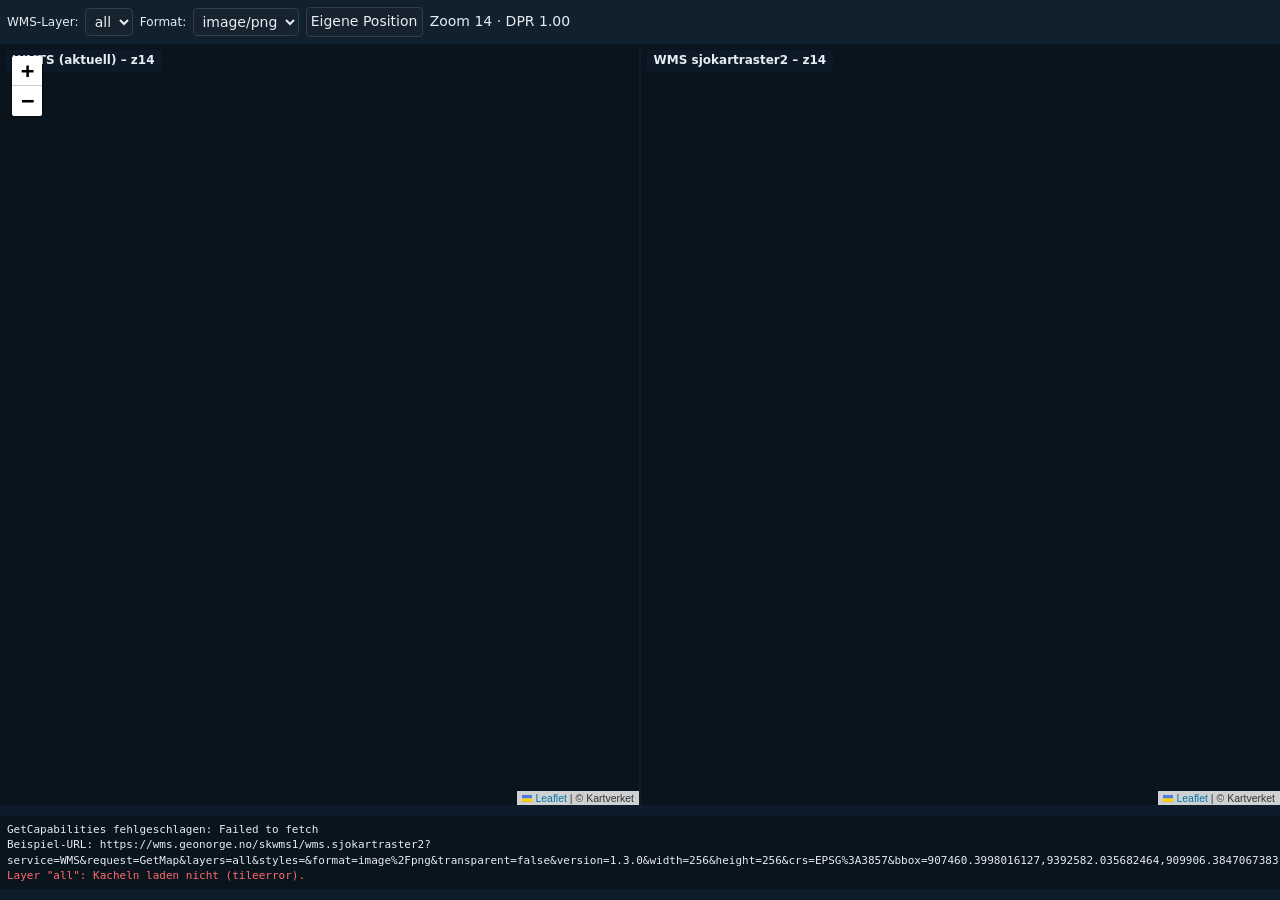
==== compare.html @ 04984538 "v0.3.2: Vergleichsseite WMTS vs. WMS, korrigierte Aufloesungsmessung (B3) Messung am Live-Dienst: di" ====
<!DOCTYPE html>
<!-- thought up by human, coded by ai -->
<html lang="de">
<head>
  <meta charset="UTF-8">
  <meta name="viewport" content="width=device-width, initial-scale=1.0">
  <meta http-equiv="Content-Security-Policy" content="default-src 'self'; script-src 'self'; style-src 'self' 'unsafe-inline'; img-src 'self' data: blob: https://cache.kartverket.no https://wms.geonorge.no; connect-src 'self' https://cache.kartverket.no https://wms.geonorge.no;">
  <title>SeeNavi – WMTS vs. WMS</title>
  <link rel="stylesheet" href="vendor/leaflet.css">
  <style>
    :root { color-scheme: dark; }
    * { box-sizing: border-box; }
    html, body { margin: 0; height: 100%; background: #0d1b2a; color: #e6edf3;
                 font: 14px/1.4 system-ui, sans-serif; }
    body { display: flex; flex-direction: column; height: 100dvh; }
    #controls { padding: .5rem; background: #10202c; display: flex; flex-wrap: wrap;
                gap: .5rem; align-items: center; flex: 0 0 auto; }
    #controls label { font-size: 12px; }
    select, button { font: inherit; padding: .3rem; background: #16222e; color: #e6edf3;
                     border: 1px solid #2a3f52; border-radius: 4px; }
    #maps { flex: 1 1 auto; display: grid; grid-template-rows: 1fr 1fr; gap: 2px; min-height: 0; }
    @media (min-width: 800px) { #maps { grid-template-rows: none; grid-template-columns: 1fr 1fr; } }
    .pane { position: relative; min-height: 0; }
    .pane .map { position: absolute; inset: 0; background: #0a141d; }
    .pane .tag { position: absolute; z-index: 500; top: .4rem; left: .4rem;
                 background: rgba(13,27,42,.85); padding: .2rem .5rem; border-radius: 4px;
                 font-size: 12px; font-weight: 600; }
    #status { padding: .4rem .5rem; background: #0a141d; font-size: 11px;
              max-height: 7rem; overflow: auto; flex: 0 0 auto; white-space: pre-wrap; }
    .bad { color: #ff6b6b; } .ok { color: #06d6a0; }
  </style>
</head>
<body>

<div id="controls">
  <label for="wms-layer">WMS-Layer:</label>
  <select id="wms-layer"><option>lädt…</option></select>
  <label for="wms-format">Format:</label>
  <select id="wms-format"></select>
  <button id="btn-locate">Eigene Position</button>
  <span id="zoominfo"></span>
</div>

<div id="maps">
  <div class="pane">
    <div class="tag">WMTS (aktuell) – <span id="tag-left-z"></span></div>
    <div class="map" id="map-left"></div>
  </div>
  <div class="pane">
    <div class="tag">WMS sjokartraster2 – <span id="tag-right-z"></span></div>
    <div class="map" id="map-right"></div>
  </div>
</div>

<pre id="status">läuft…</pre>

<script src="vendor/leaflet.js"></script>
<script src="js/compare.js"></script>
</body>
</html>
---- vendor/leaflet.css ----
/* required styles */

.leaflet-pane,
.leaflet-tile,
.leaflet-marker-icon,
.leaflet-marker-shadow,
.leaflet-tile-container,
.leaflet-pane > svg,
.leaflet-pane > canvas,
.leaflet-zoom-box,
.leaflet-image-layer,
.leaflet-layer {
	position: absolute;
	left: 0;
	top: 0;
	}
.leaflet-container {
	overflow: hidden;
	}
.leaflet-tile,
.leaflet-marker-icon,
.leaflet-marker-shadow {
	-webkit-user-select: none;
	   -moz-user-select: none;
	        user-select: none;
	  -webkit-user-drag: none;
	}
/* Prevents IE11 from highlighting tiles in blue */
.leaflet-tile::selection {
	background: transparent;
}
/* Safari renders non-retina tile on retina better with this, but Chrome is worse */
.leaflet-safari .leaflet-tile {
	image-rendering: -webkit-optimize-contrast;
	}
/* hack that prevents hw layers "stretching" when loading new tiles */
.leaflet-safari .leaflet-tile-container {
	width: 1600px;
	height: 1600px;
	-webkit-transform-origin: 0 0;
	}
.leaflet-marker-icon,
.leaflet-marker-shadow {
	display: block;
	}
/* .leaflet-container svg: reset svg max-width decleration shipped in Joomla! (joomla.org) 3.x */
/* .leaflet-container img: map is broken in FF if you have max-width: 100% on tiles */
.leaflet-container .leaflet-overlay-pane svg {
	max-width: none !important;
	max-height: none !important;
	}
.leaflet-container .leaflet-marker-pane img,
.leaflet-container .leaflet-shadow-pane img,
.leaflet-container .leaflet-tile-pane img,
.leaflet-container img.leaflet-image-layer,
.leaflet-container .leaflet-tile {
	max-width: none !important;
	max-height: none !important;
	width: auto;
	padding: 0;
	}

.leaflet-container img.leaflet-tile {
	/* See: https://bugs.chromium.org/p/chromium/issues/detail?id=600120 */
	mix-blend-mode: plus-lighter;
}

.leaflet-container.leaflet-touch-zoom {
	-ms-touch-action: pan-x pan-y;
	touch-action: pan-x pan-y;
	}
.leaflet-container.leaflet-touch-drag {
	-ms-touch-action: pinch-zoom;
	/* Fallback for FF which doesn't support pinch-zoom */
	touch-action: none;
	touch-action: pinch-zoom;
}
.leaflet-container.leaflet-touch-drag.leaflet-touch-zoom {
	-ms-touch-action: none;
	touch-action: none;
}
.leaflet-container {
	-webkit-tap-highlight-color: transparent;
}
.leaflet-container a {
	-webkit-tap-highlight-color: rgba(51, 181, 229, 0.4);
}
.leaflet-tile {
	filter: inherit;
	visibility: hidden;
	}
.leaflet-tile-loaded {
	visibility: inherit;
	}
.leaflet-zoom-box {
	width: 0;
	height: 0;
	-moz-box-sizing: border-box;
	     box-sizing: border-box;
	z-index: 800;
	}
/* workaround for https://bugzilla.mozilla.org/show_bug.cgi?id=888319 */
.leaflet-overlay-pane svg {
	-moz-user-select: none;
	}

.leaflet-pane         { z-index: 400; }

.leaflet-tile-pane    { z-index: 200; }
.leaflet-overlay-pane { z-index: 400; }
.leaflet-shadow-pane  { z-index: 500; }
.leaflet-marker-pane  { z-index: 600; }
.leaflet-tooltip-pane   { z-index: 650; }
.leaflet-popup-pane   { z-index: 700; }

.leaflet-map-pane canvas { z-index: 100; }
.leaflet-map-pane svg    { z-index: 200; }

.leaflet-vml-shape {
	width: 1px;
	height: 1px;
	}
.lvml {
	behavior: url(#default#VML);
	display: inline-block;
	position: absolute;
	}


/* control positioning */

.leaflet-control {
	position: relative;
	z-index: 800;
	pointer-events: visiblePainted; /* IE 9-10 doesn't have auto */
	pointer-events: auto;
	}
.leaflet-top,
.leaflet-bottom {
	position: absolute;
	z-index: 1000;
	pointer-events: none;
	}
.leaflet-top {
	top: 0;
	}
.leaflet-right {
	right: 0;
	}
.leaflet-bottom {
	bottom: 0;
	}
.leaflet-left {
	left: 0;
	}
.leaflet-control {
	float: left;
	clear: both;
	}
.leaflet-right .leaflet-control {
	float: right;
	}
.leaflet-top .leaflet-control {
	margin-top: 10px;
	}
.leaflet-bottom .leaflet-control {
	margin-bottom: 10px;
	}
.leaflet-left .leaflet-control {
	margin-left: 10px;
	}
.leaflet-right .leaflet-control {
	margin-right: 10px;
	}


/* zoom and fade animations */

.leaflet-fade-anim .leaflet-popup {
	opacity: 0;
	-webkit-transition: opacity 0.2s linear;
	   -moz-transition: opacity 0.2s linear;
	        transition: opacity 0.2s linear;
	}
.leaflet-fade-anim .leaflet-map-pane .leaflet-popup {
	opacity: 1;
	}
.leaflet-zoom-animated {
	-webkit-transform-origin: 0 0;
	    -ms-transform-origin: 0 0;
	        transform-origin: 0 0;
	}
svg.leaflet-zoom-animated {
	will-change: transform;
}

.leaflet-zoom-anim .leaflet-zoom-animated {
	-webkit-transition: -webkit-transform 0.25s cubic-bezier(0,0,0.25,1);
	   -moz-transition:    -moz-transform 0.25s cubic-bezier(0,0,0.25,1);
	        transition:         transform 0.25s cubic-bezier(0,0,0.25,1);
	}
.leaflet-zoom-anim .leaflet-tile,
.leaflet-pan-anim .leaflet-tile {
	-webkit-transition: none;
	   -moz-transition: none;
	        transition: none;
	}

.leaflet-zoom-anim .leaflet-zoom-hide {
	visibility: hidden;
	}


/* cursors */

.leaflet-interactive {
	cursor: pointer;
	}
.leaflet-grab {
	cursor: -webkit-grab;
	cursor:    -moz-grab;
	cursor:         grab;
	}
.leaflet-crosshair,
.leaflet-crosshair .leaflet-interactive {
	cursor: crosshair;
	}
.leaflet-popup-pane,
.leaflet-control {
	cursor: auto;
	}
.leaflet-dragging .leaflet-grab,
.leaflet-dragging .leaflet-grab .leaflet-interactive,
.leaflet-dragging .leaflet-marker-draggable {
	cursor: move;
	cursor: -webkit-grabbing;
	cursor:    -moz-grabbing;
	cursor:         grabbing;
	}

/* marker & overlays interactivity */
.leaflet-marker-icon,
.leaflet-marker-shadow,
.leaflet-image-layer,
.leaflet-pane > svg path,
.leaflet-tile-container {
	pointer-events: none;
	}

.leaflet-marker-icon.leaflet-interactive,
.leaflet-image-layer.leaflet-interactive,
.leaflet-pane > svg path.leaflet-interactive,
svg.leaflet-image-layer.leaflet-interactive path {
	pointer-events: visiblePainted; /* IE 9-10 doesn't have auto */
	pointer-events: auto;
	}

/* visual tweaks */

.leaflet-container {
	background: #ddd;
	outline-offset: 1px;
	}
.leaflet-container a {
	color: #0078A8;
	}
.leaflet-zoom-box {
	border: 2px dotted #38f;
	background: rgba(255,255,255,0.5);
	}


/* general typography */
.leaflet-container {
	font-family: "Helvetica Neue", Arial, Helvetica, sans-serif;
	font-size: 12px;
	font-size: 0.75rem;
	line-height: 1.5;
	}


/* general toolbar styles */

.leaflet-bar {
	box-shadow: 0 1px 5px rgba(0,0,0,0.65);
	border-radius: 4px;
	}
.leaflet-bar a {
	background-color: #fff;
	border-bottom: 1px solid #ccc;
	width: 26px;
	height: 26px;
	line-height: 26px;
	display: block;
	text-align: center;
	text-decoration: none;
	color: black;
	}
.leaflet-bar a,
.leaflet-control-layers-toggle {
	background-position: 50% 50%;
	background-repeat: no-repeat;
	display: block;
	}
.leaflet-bar a:hover,
.leaflet-bar a:focus {
	background-color: #f4f4f4;
	}
.leaflet-bar a:first-child {
	border-top-left-radius: 4px;
	border-top-right-radius: 4px;
	}
.leaflet-bar a:last-child {
	border-bottom-left-radius: 4px;
	border-bottom-right-radius: 4px;
	border-bottom: none;
	}
.leaflet-bar a.leaflet-disabled {
	cursor: default;
	background-color: #f4f4f4;
	color: #bbb;
	}

.leaflet-touch .leaflet-bar a {
	width: 30px;
	height: 30px;
	line-height: 30px;
	}
.leaflet-touch .leaflet-bar a:first-child {
	border-top-left-radius: 2px;
	border-top-right-radius: 2px;
	}
.leaflet-touch .leaflet-bar a:last-child {
	border-bottom-left-radius: 2px;
	border-bottom-right-radius: 2px;
	}

/* zoom control */

.leaflet-control-zoom-in,
.leaflet-control-zoom-out {
	font: bold 18px 'Lucida Console', Monaco, monospace;
	text-indent: 1px;
	}

.leaflet-touch .leaflet-control-zoom-in, .leaflet-touch .leaflet-control-zoom-out  {
	font-size: 22px;
	}


/* layers control */

.leaflet-control-layers {
	box-shadow: 0 1px 5px rgba(0,0,0,0.4);
	background: #fff;
	border-radius: 5px;
	}
.leaflet-control-layers-toggle {
	background-image: url(images/layers.png);
	width: 36px;
	height: 36px;
	}
.leaflet-retina .leaflet-control-layers-toggle {
	background-image: url(images/layers-2x.png);
	background-size: 26px 26px;
	}
.leaflet-touch .leaflet-control-layers-toggle {
	width: 44px;
	height: 44px;
	}
.leaflet-control-layers .leaflet-control-layers-list,
.leaflet-control-layers-expanded .leaflet-control-layers-toggle {
	display: none;
	}
.leaflet-control-layers-expanded .leaflet-control-layers-list {
	display: block;
	position: relative;
	}
.leaflet-control-layers-expanded {
	padding: 6px 10px 6px 6px;
	color: #333;
	background: #fff;
	}
.leaflet-control-layers-scrollbar {
	overflow-y: scroll;
	overflow-x: hidden;
	padding-right: 5px;
	}
.leaflet-control-layers-selector {
	margin-top: 2px;
	position: relative;
	top: 1px;
	}
.leaflet-control-layers label {
	display: block;
	font-size: 13px;
	font-size: 1.08333em;
	}
.leaflet-control-layers-separator {
	height: 0;
	border-top: 1px solid #ddd;
	margin: 5px -10px 5px -6px;
	}

/* Default icon URLs */
.leaflet-default-icon-path { /* used only in path-guessing heuristic, see L.Icon.Default */
	background-image: url(images/marker-icon.png);
	}


/* attribution and scale controls */

.leaflet-container .leaflet-control-attribution {
	background: #fff;
	background: rgba(255, 255, 255, 0.8);
	margin: 0;
	}
.leaflet-control-attribution,
.leaflet-control-scale-line {
	padding: 0 5px;
	color: #333;
	line-height: 1.4;
	}
.leaflet-control-attribution a {
	text-decoration: none;
	}
.leaflet-control-attribution a:hover,
.leaflet-control-attribution a:focus {
	text-decoration: underline;
	}
.leaflet-attribution-flag {
	display: inline !important;
	vertical-align: baseline !important;
	width: 1em;
	height: 0.6669em;
	}
.leaflet-left .leaflet-control-scale {
	margin-left: 5px;
	}
.leaflet-bottom .leaflet-control-scale {
	margin-bottom: 5px;
	}
.leaflet-control-scale-line {
	border: 2px solid #777;
	border-top: none;
	line-height: 1.1;
	padding: 2px 5px 1px;
	white-space: nowrap;
	-moz-box-sizing: border-box;
	     box-sizing: border-box;
	background: rgba(255, 255, 255, 0.8);
	text-shadow: 1px 1px #fff;
	}
.leaflet-control-scale-line:not(:first-child) {
	border-top: 2px solid #777;
	border-bottom: none;
	margin-top: -2px;
	}
.leaflet-control-scale-line:not(:first-child):not(:last-child) {
	border-bottom: 2px solid #777;
	}

.leaflet-touch .leaflet-control-attribution,
.leaflet-touch .leaflet-control-layers,
.leaflet-touch .leaflet-bar {
	box-shadow: none;
	}
.leaflet-touch .leaflet-control-layers,
.leaflet-touch .leaflet-bar {
	border: 2px solid rgba(0,0,0,0.2);
	background-clip: padding-box;
	}


/* popup */

.leaflet-popup {
	position: absolute;
	text-align: center;
	margin-bottom: 20px;
	}
.leaflet-popup-content-wrapper {
	padding: 1px;
	text-align: left;
	border-radius: 12px;
	}
.leaflet-popup-content {
	margin: 13px 24px 13px 20px;
	line-height: 1.3;
	font-size: 13px;
	font-size: 1.08333em;
	min-height: 1px;
	}
.leaflet-popup-content p {
	margin: 17px 0;
	margin: 1.3em 0;
	}
.leaflet-popup-tip-container {
	width: 40px;
	height: 20px;
	position: absolute;
	left: 50%;
	margin-top: -1px;
	margin-left: -20px;
	overflow: hidden;
	pointer-events: none;
	}
.leaflet-popup-tip {
	width: 17px;
	height: 17px;
	padding: 1px;

	margin: -10px auto 0;
	pointer-events: auto;

	-webkit-transform: rotate(45deg);
	   -moz-transform: rotate(45deg);
	    -ms-transform: rotate(45deg);
	        transform: rotate(45deg);
	}
.leaflet-popup-content-wrapper,
.leaflet-popup-tip {
	background: white;
	color: #333;
	box-shadow: 0 3px 14px rgba(0,0,0,0.4);
	}
.leaflet-container a.leaflet-popup-close-button {
	position: absolute;
	top: 0;
	right: 0;
	border: none;
	text-align: center;
	width: 24px;
	height: 24px;
	font: 16px/24px Tahoma, Verdana, sans-serif;
	color: #757575;
	text-decoration: none;
	background: transparent;
	}
.leaflet-container a.leaflet-popup-close-button:hover,
.leaflet-container a.leaflet-popup-close-button:focus {
	color: #585858;
	}
.leaflet-popup-scrolled {
	overflow: auto;
	}

.leaflet-oldie .leaflet-popup-content-wrapper {
	-ms-zoom: 1;
	}
.leaflet-oldie .leaflet-popup-tip {
	width: 24px;
	margin: 0 auto;

	-ms-filter: "progid:DXImageTransform.Microsoft.Matrix(M11=0.70710678, M12=0.70710678, M21=-0.70710678, M22=0.70710678)";
	filter: progid:DXImageTransform.Microsoft.Matrix(M11=0.70710678, M12=0.70710678, M21=-0.70710678, M22=0.70710678);
	}

.leaflet-oldie .leaflet-control-zoom,
.leaflet-oldie .leaflet-control-layers,
.leaflet-oldie .leaflet-popup-content-wrapper,
.leaflet-oldie .leaflet-popup-tip {
	border: 1px solid #999;
	}


/* div icon */

.leaflet-div-icon {
	background: #fff;
	border: 1px solid #666;
	}


/* Tooltip */
/* Base styles for the element that has a tooltip */
.leaflet-tooltip {
	position: absolute;
	padding: 6px;
	background-color: #fff;
	border: 1px solid #fff;
	border-radius: 3px;
	color: #222;
	white-space: nowrap;
	-webkit-user-select: none;
	-moz-user-select: none;
	-ms-user-select: none;
	user-select: none;
	pointer-events: none;
	box-shadow: 0 1px 3px rgba(0,0,0,0.4);
	}
.leaflet-tooltip.leaflet-interactive {
	cursor: pointer;
	pointer-events: auto;
	}
.leaflet-tooltip-top:before,
.leaflet-tooltip-bottom:before,
.leaflet-tooltip-left:before,
.leaflet-tooltip-right:before {
	position: absolute;
	pointer-events: none;
	border: 6px solid transparent;
	background: transparent;
	content: "";
	}

/* Directions */

.leaflet-tooltip-bottom {
	margin-top: 6px;
}
.leaflet-tooltip-top {
	margin-top: -6px;
}
.leaflet-tooltip-bottom:before,
.leaflet-tooltip-top:before {
	left: 50%;
	margin-left: -6px;
	}
.leaflet-tooltip-top:before {
	bottom: 0;
	margin-bottom: -12px;
	border-top-color: #fff;
	}
.leaflet-tooltip-bottom:before {
	top: 0;
	margin-top: -12px;
	margin-left: -6px;
	border-bottom-color: #fff;
	}
.leaflet-tooltip-left {
	margin-left: -6px;
}
.leaflet-tooltip-right {
	margin-left: 6px;
}
.leaflet-tooltip-left:before,
.leaflet-tooltip-right:before {
	top: 50%;
	margin-top: -6px;
	}
.leaflet-tooltip-left:before {
	right: 0;
	margin-right: -12px;
	border-left-color: #fff;
	}
.leaflet-tooltip-right:before {
	left: 0;
	margin-left: -12px;
	border-right-color: #fff;
	}

/* Printing */

@media print {
	/* Prevent printers from removing background-images of controls. */
	.leaflet-control {
		-webkit-print-color-adjust: exact;
		print-color-adjust: exact;
		}
	}
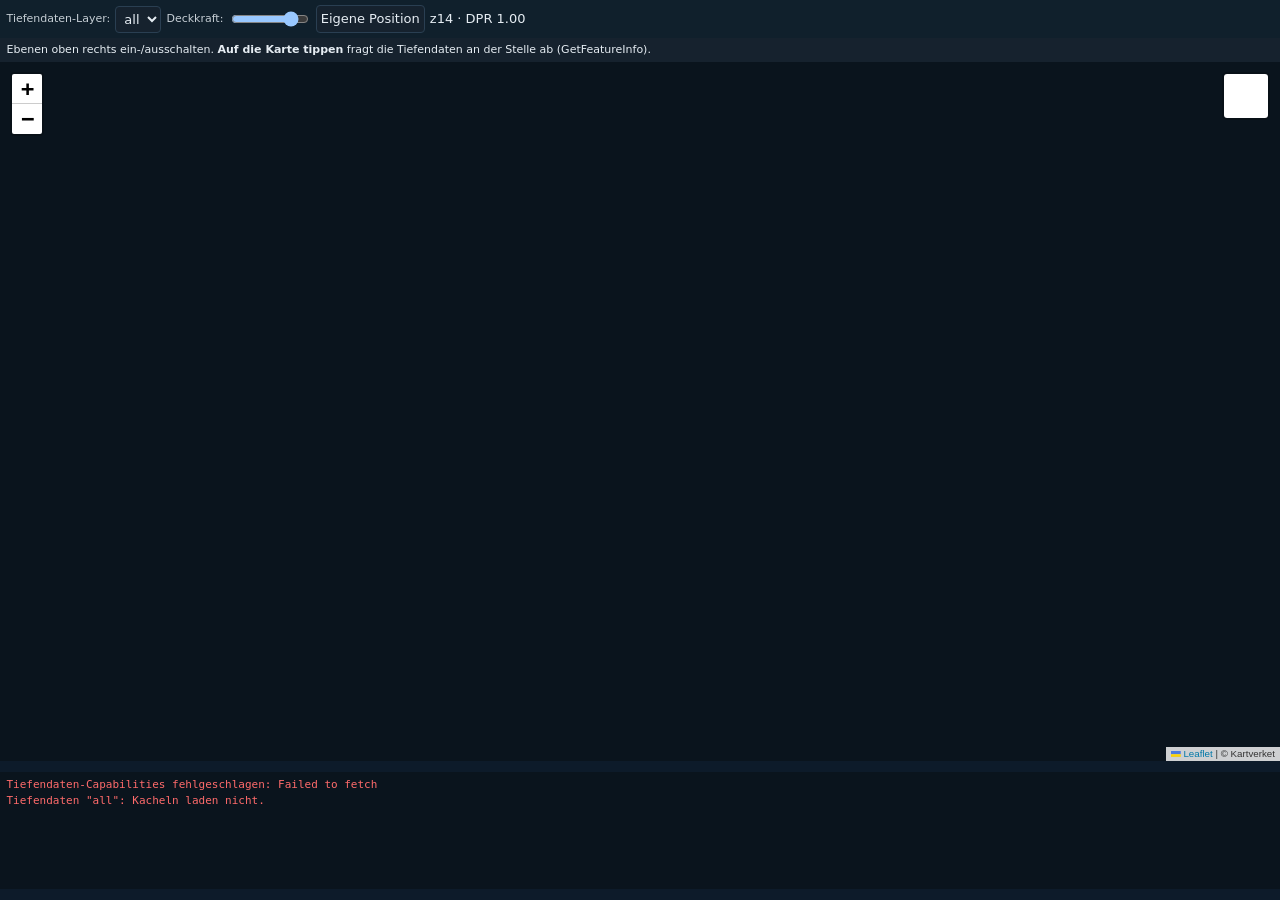
==== commit f355a614: "v0.3.3: Kartenquellen-Labor statt Raster-Vergleich Der Vergleich mit einer kommerziellen App zeigt b" ====
--- a/compare.html
+++ b/compare.html
@@ -4,55 +4,44 @@
 <head>
   <meta charset="UTF-8">
   <meta name="viewport" content="width=device-width, initial-scale=1.0">
-  <meta http-equiv="Content-Security-Policy" content="default-src 'self'; script-src 'self'; style-src 'self' 'unsafe-inline'; img-src 'self' data: blob: https://cache.kartverket.no https://wms.geonorge.no; connect-src 'self' https://cache.kartverket.no https://wms.geonorge.no;">
-  <title>SeeNavi – WMTS vs. WMS</title>
+  <meta http-equiv="Content-Security-Policy" content="default-src 'self'; script-src 'self'; style-src 'self' 'unsafe-inline'; img-src 'self' data: blob: https://cache.kartverket.no https://wms.geonorge.no https://tiles.openseamap.org https://depth.openseamap.org; connect-src 'self' https://cache.kartverket.no https://wms.geonorge.no https://depth.openseamap.org;">
+  <title>SeeNavi – Kartenquellen-Labor</title>
   <link rel="stylesheet" href="vendor/leaflet.css">
   <style>
     :root { color-scheme: dark; }
     * { box-sizing: border-box; }
     html, body { margin: 0; height: 100%; background: #0d1b2a; color: #e6edf3;
-                 font: 14px/1.4 system-ui, sans-serif; }
+                 font: 13px/1.4 system-ui, sans-serif; }
     body { display: flex; flex-direction: column; height: 100dvh; }
-    #controls { padding: .5rem; background: #10202c; display: flex; flex-wrap: wrap;
-                gap: .5rem; align-items: center; flex: 0 0 auto; }
-    #controls label { font-size: 12px; }
+    #bar { padding: .4rem .5rem; background: #10202c; display: flex; flex-wrap: wrap;
+           gap: .4rem; align-items: center; flex: 0 0 auto; }
     select, button { font: inherit; padding: .3rem; background: #16222e; color: #e6edf3;
                      border: 1px solid #2a3f52; border-radius: 4px; }
-    #maps { flex: 1 1 auto; display: grid; grid-template-rows: 1fr 1fr; gap: 2px; min-height: 0; }
-    @media (min-width: 800px) { #maps { grid-template-rows: none; grid-template-columns: 1fr 1fr; } }
-    .pane { position: relative; min-height: 0; }
-    .pane .map { position: absolute; inset: 0; background: #0a141d; }
-    .pane .tag { position: absolute; z-index: 500; top: .4rem; left: .4rem;
-                 background: rgba(13,27,42,.85); padding: .2rem .5rem; border-radius: 4px;
-                 font-size: 12px; font-weight: 600; }
-    #status { padding: .4rem .5rem; background: #0a141d; font-size: 11px;
-              max-height: 7rem; overflow: auto; flex: 0 0 auto; white-space: pre-wrap; }
-    .bad { color: #ff6b6b; } .ok { color: #06d6a0; }
+    label { font-size: 11px; opacity: .85; }
+    #map { flex: 1 1 auto; min-height: 0; background: #0a141d; }
+    #log { padding: .4rem .5rem; background: #0a141d; font-size: 11px;
+           height: 9rem; overflow: auto; flex: 0 0 auto; white-space: pre-wrap;
+           font-family: ui-monospace, monospace; }
+    .bad { color: #ff6b6b; } .ok { color: #06d6a0; } .hl { color: #ffb703; }
+    #hint { padding: .3rem .5rem; background: #16222e; font-size: 11px; flex: 0 0 auto; }
   </style>
 </head>
 <body>
 
-<div id="controls">
-  <label for="wms-layer">WMS-Layer:</label>
-  <select id="wms-layer"><option>lädt…</option></select>
-  <label for="wms-format">Format:</label>
-  <select id="wms-format"></select>
+<div id="bar">
+  <label for="depth-layer">Tiefendaten-Layer:</label>
+  <select id="depth-layer"><option>lädt…</option></select>
+  <label for="opacity">Deckkraft:</label>
+  <input type="range" id="opacity" min="0" max="100" value="85" style="width:6rem">
   <button id="btn-locate">Eigene Position</button>
   <span id="zoominfo"></span>
 </div>
 
-<div id="maps">
-  <div class="pane">
-    <div class="tag">WMTS (aktuell) – <span id="tag-left-z"></span></div>
-    <div class="map" id="map-left"></div>
-  </div>
-  <div class="pane">
-    <div class="tag">WMS sjokartraster2 – <span id="tag-right-z"></span></div>
-    <div class="map" id="map-right"></div>
-  </div>
-</div>
+<div id="hint">Ebenen oben rechts ein-/ausschalten. <strong>Auf die Karte tippen</strong>
+  fragt die Tiefendaten an der Stelle ab (GetFeatureInfo).</div>
 
-<pre id="status">läuft…</pre>
+<div id="map"></div>
+<pre id="log">läuft…</pre>
 
 <script src="vendor/leaflet.js"></script>
 <script src="js/compare.js"></script>
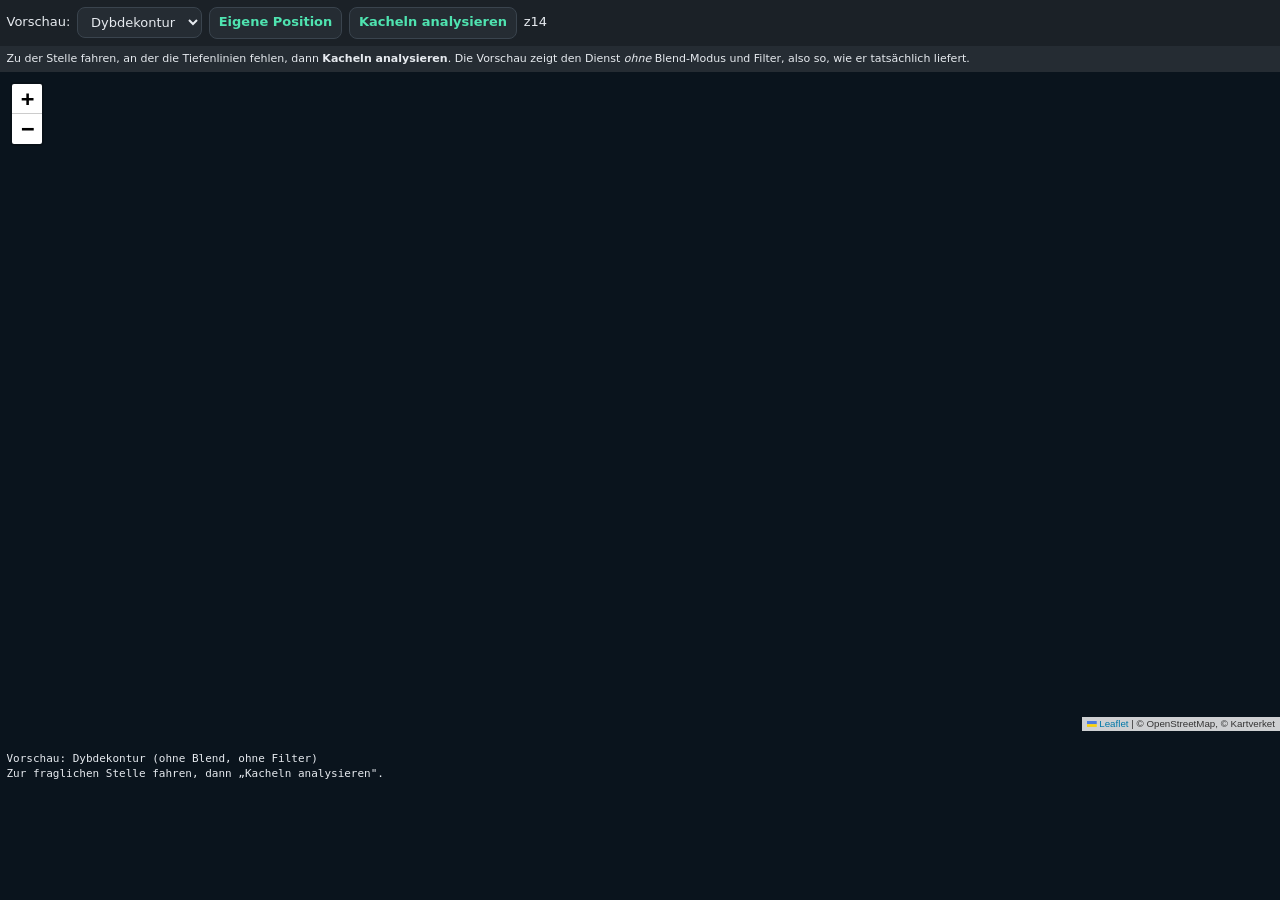
==== commit d3bf6451: "v0.9.1: Konturebene war durch Multiply unsichtbar Die Konturebene lief im Multiply-Blend-Modus. Der " ====
--- a/compare.html
+++ b/compare.html
@@ -4,44 +4,61 @@
 <head>
   <meta charset="UTF-8">
   <meta name="viewport" content="width=device-width, initial-scale=1.0">
-  <meta http-equiv="Content-Security-Policy" content="default-src 'self'; script-src 'self'; style-src 'self' 'unsafe-inline'; img-src 'self' data: blob: https://cache.kartverket.no https://wms.geonorge.no https://tiles.openseamap.org https://depth.openseamap.org; connect-src 'self' https://cache.kartverket.no https://wms.geonorge.no https://depth.openseamap.org;">
-  <title>SeeNavi – Kartenquellen-Labor</title>
+  <meta http-equiv="Content-Security-Policy" content="default-src 'self'; script-src 'self'; style-src 'self' 'unsafe-inline'; img-src 'self' data: blob: https://tile.openstreetmap.org https://wms.geonorge.no; connect-src 'self' https://wms.geonorge.no;">
+  <title>SeeNavi – Tiefenlinien-Test</title>
   <link rel="stylesheet" href="vendor/leaflet.css">
   <style>
     :root { color-scheme: dark; }
     * { box-sizing: border-box; }
-    html, body { margin: 0; height: 100%; background: #0d1b2a; color: #e6edf3;
-                 font: 13px/1.4 system-ui, sans-serif; }
+    html, body { margin: 0; height: 100%; background: #101418; color: #e6eaef;
+                 font: 13px/1.45 system-ui, sans-serif; }
     body { display: flex; flex-direction: column; height: 100dvh; }
-    #bar { padding: .4rem .5rem; background: #10202c; display: flex; flex-wrap: wrap;
-           gap: .4rem; align-items: center; flex: 0 0 auto; }
-    select, button { font: inherit; padding: .3rem; background: #16222e; color: #e6edf3;
-                     border: 1px solid #2a3f52; border-radius: 4px; }
-    label { font-size: 11px; opacity: .85; }
-    #map { flex: 1 1 auto; min-height: 0; background: #0a141d; }
-    #log { padding: .4rem .5rem; background: #0a141d; font-size: 11px;
-           height: 9rem; overflow: auto; flex: 0 0 auto; white-space: pre-wrap;
+    #bar { padding: .5rem; background: #1b2127; display: flex; flex-wrap: wrap;
+           gap: .5rem; align-items: center; flex: 0 0 auto; }
+    select, button { font: inherit; padding: .45rem .7rem; background: #252c33;
+                     color: #e6eaef; border: 1px solid #3a444e; border-radius: 8px; }
+    button { font-weight: 600; color: #4fe3b0; }
+    #map { flex: 1 1 auto; min-height: 180px; background: #0a141d; }
+    #previews { display: flex; gap: .5rem; padding: .5rem; overflow-x: auto;
+                background: #0a141d; flex: 0 0 auto; }
+    .preview { margin: 0; flex: 0 0 auto; text-align: center; font-size: 10px;
+               color: #a8b4bf; }
+    /* Checkerboard, so transparent parts of a tile look transparent instead of
+       black - the whole question is what is drawn and what is not. */
+    .tile {
+      width: 128px; height: 128px; display: block; border-radius: 6px;
+      background-color: #cfd6dd;
+      background-image:
+        linear-gradient(45deg, #9aa4ad 25%, transparent 25%, transparent 75%, #9aa4ad 75%),
+        linear-gradient(45deg, #9aa4ad 25%, transparent 25%, transparent 75%, #9aa4ad 75%);
+      background-size: 16px 16px;
+      background-position: 0 0, 8px 8px;
+    }
+    #log { padding: .5rem; background: #0a141d; font-size: 11px; height: 12rem;
+           overflow: auto; flex: 0 0 auto; white-space: pre-wrap; margin: 0;
            font-family: ui-monospace, monospace; }
-    .bad { color: #ff6b6b; } .ok { color: #06d6a0; } .hl { color: #ffb703; }
-    #hint { padding: .3rem .5rem; background: #16222e; font-size: 11px; flex: 0 0 auto; }
+    .bad { color: #ff6b6b; } .ok { color: #4fe3b0; } .warn { color: #ffb703; }
+    .hl { color: #ffb703; font-weight: 600; }
+    #hint { padding: .4rem .5rem; background: #252c33; font-size: 11px; flex: 0 0 auto; }
   </style>
 </head>
 <body>
 
 <div id="bar">
-  <label for="depth-layer">Tiefendaten-Layer:</label>
-  <select id="depth-layer"><option>lädt…</option></select>
-  <label for="opacity">Deckkraft:</label>
-  <input type="range" id="opacity" min="0" max="100" value="85" style="width:6rem">
+  <label for="layer-select">Vorschau:</label>
+  <select id="layer-select"></select>
   <button id="btn-locate">Eigene Position</button>
+  <button id="btn-probe">Kacheln analysieren</button>
   <span id="zoominfo"></span>
 </div>
 
-<div id="hint">Ebenen oben rechts ein-/ausschalten. <strong>Auf die Karte tippen</strong>
-  fragt die Tiefendaten an der Stelle ab (GetFeatureInfo).</div>
+<div id="hint">Zu der Stelle fahren, an der die Tiefenlinien fehlen, dann
+  <strong>Kacheln analysieren</strong>. Die Vorschau zeigt den Dienst
+  <em>ohne</em> Blend-Modus und Filter, also so, wie er tatsächlich liefert.</div>
 
 <div id="map"></div>
-<pre id="log">läuft…</pre>
+<div id="previews"></div>
+<pre id="log"></pre>
 
 <script src="vendor/leaflet.js"></script>
 <script src="js/compare.js"></script>
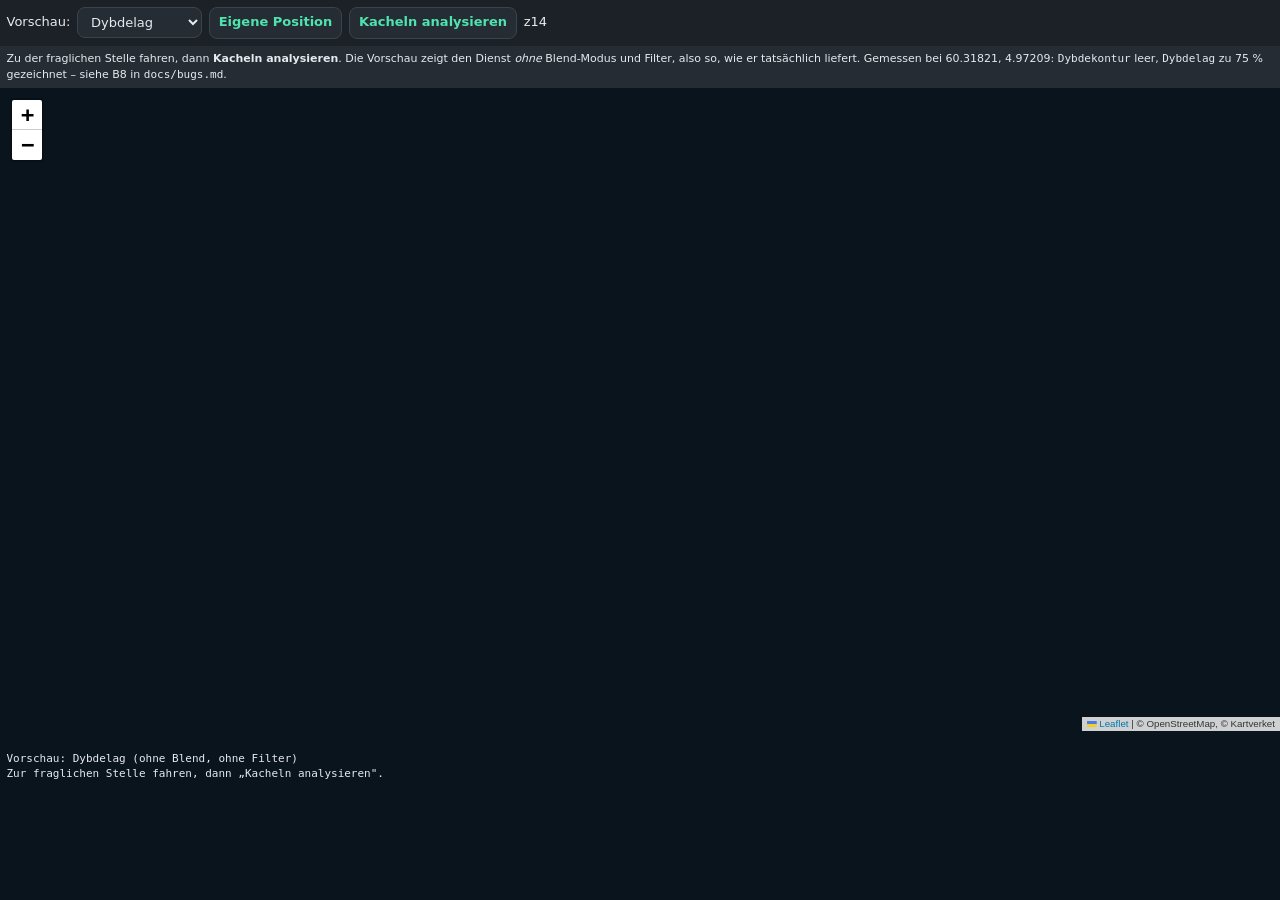
==== commit ccd24fbd: "v0.9.2: Tiefenzonen sichtbar, leere Konturebene entfernt Die Pixelmessung derselben Kachel, die die " ====
--- a/compare.html
+++ b/compare.html
@@ -5,7 +5,7 @@
   <meta charset="UTF-8">
   <meta name="viewport" content="width=device-width, initial-scale=1.0">
   <meta http-equiv="Content-Security-Policy" content="default-src 'self'; script-src 'self'; style-src 'self' 'unsafe-inline'; img-src 'self' data: blob: https://tile.openstreetmap.org https://wms.geonorge.no; connect-src 'self' https://wms.geonorge.no;">
-  <title>SeeNavi – Tiefenlinien-Test</title>
+  <title>SeeNavi – Tiefendaten-Probe</title>
   <link rel="stylesheet" href="vendor/leaflet.css">
   <style>
     :root { color-scheme: dark; }
@@ -52,9 +52,12 @@
   <span id="zoominfo"></span>
 </div>
 
-<div id="hint">Zu der Stelle fahren, an der die Tiefenlinien fehlen, dann
+<div id="hint">Zu der fraglichen Stelle fahren, dann
   <strong>Kacheln analysieren</strong>. Die Vorschau zeigt den Dienst
-  <em>ohne</em> Blend-Modus und Filter, also so, wie er tatsächlich liefert.</div>
+  <em>ohne</em> Blend-Modus und Filter, also so, wie er tatsächlich liefert.
+  Gemessen bei 60.31821, 4.97209: <code>Dybdekontur</code> leer,
+  <code>Dybdelag</code> zu 75 % gezeichnet – siehe B8 in
+  <code>docs/bugs.md</code>.</div>
 
 <div id="map"></div>
 <div id="previews"></div>
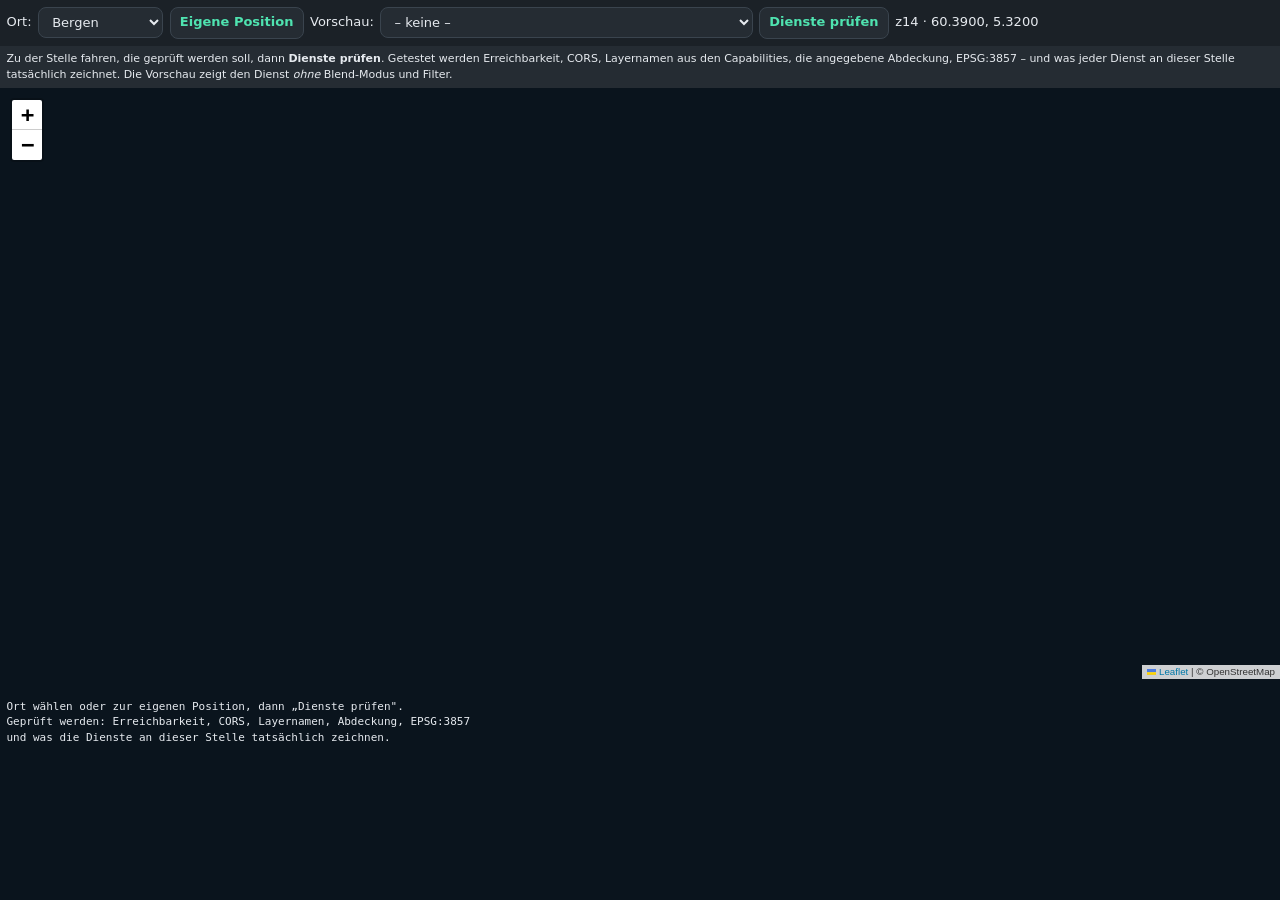
==== commit 158d71ce: "v0.16.2: compare.html wird Dienste-Pruefstand Vorbereitung fuer Tiefen- und Seekarten ausserhalb Nor" ====
--- a/compare.html
+++ b/compare.html
@@ -4,8 +4,8 @@
 <head>
   <meta charset="UTF-8">
   <meta name="viewport" content="width=device-width, initial-scale=1.0">
-  <meta http-equiv="Content-Security-Policy" content="default-src 'self'; script-src 'self'; style-src 'self' 'unsafe-inline'; img-src 'self' data: blob: https://tile.openstreetmap.org https://wms.geonorge.no; connect-src 'self' https://wms.geonorge.no;">
-  <title>SeeNavi – Tiefendaten-Probe</title>
+  <meta http-equiv="Content-Security-Policy" content="default-src 'self'; script-src 'self'; style-src 'self' 'unsafe-inline'; img-src 'self' data: blob: https://tile.openstreetmap.org https://wms.geonorge.no https://ideihm.covam.es https://idecan1.grafcan.es https://ows.emodnet-bathymetry.eu; connect-src 'self' https://wms.geonorge.no https://ideihm.covam.es https://idecan1.grafcan.es https://ows.emodnet-bathymetry.eu;">
+  <title>SeeNavi – Dienste-Prüfstand</title>
   <link rel="stylesheet" href="vendor/leaflet.css">
   <style>
     :root { color-scheme: dark; }
@@ -34,7 +34,7 @@
       background-size: 16px 16px;
       background-position: 0 0, 8px 8px;
     }
-    #log { padding: .5rem; background: #0a141d; font-size: 11px; height: 12rem;
+    #log { padding: .5rem; background: #0a141d; font-size: 11px; height: 16rem;
            overflow: auto; flex: 0 0 auto; white-space: pre-wrap; margin: 0;
            font-family: ui-monospace, monospace; }
     .bad { color: #ff6b6b; } .ok { color: #4fe3b0; } .warn { color: #ffb703; }
@@ -45,19 +45,22 @@
 <body>
 
 <div id="bar">
+  <label for="place-select">Ort:</label>
+  <select id="place-select"></select>
+  <button id="btn-locate">Eigene Position</button>
   <label for="layer-select">Vorschau:</label>
-  <select id="layer-select"></select>
-  <button id="btn-locate">Eigene Position</button>
-  <button id="btn-probe">Kacheln analysieren</button>
+  <select id="layer-select">
+    <option value="">– keine –</option>
+  </select>
+  <button id="btn-probe">Dienste prüfen</button>
   <span id="zoominfo"></span>
 </div>
 
-<div id="hint">Zu der fraglichen Stelle fahren, dann
-  <strong>Kacheln analysieren</strong>. Die Vorschau zeigt den Dienst
-  <em>ohne</em> Blend-Modus und Filter, also so, wie er tatsächlich liefert.
-  Gemessen bei 60.31821, 4.97209: <code>Dybdekontur</code> leer,
-  <code>Dybdelag</code> zu 75 % gezeichnet – siehe B8 in
-  <code>docs/bugs.md</code>.</div>
+<div id="hint">Zu der Stelle fahren, die geprüft werden soll, dann
+  <strong>Dienste prüfen</strong>. Getestet werden Erreichbarkeit, CORS,
+  Layernamen aus den Capabilities, die angegebene Abdeckung, EPSG:3857 – und
+  was jeder Dienst an dieser Stelle tatsächlich zeichnet. Die Vorschau zeigt
+  den Dienst <em>ohne</em> Blend-Modus und Filter.</div>
 
 <div id="map"></div>
 <div id="previews"></div>
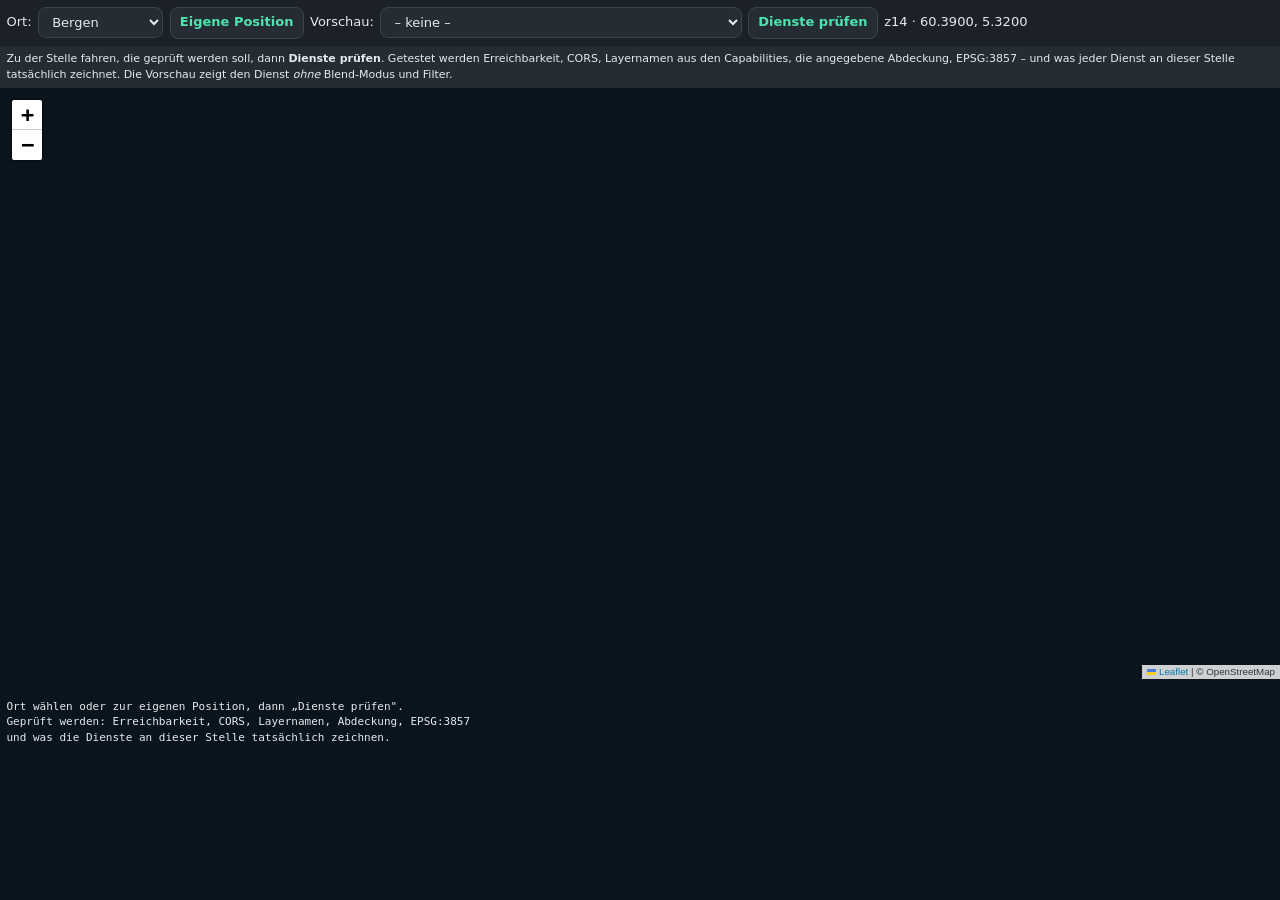
==== commit e48f348c: "v0.19.0: App heisst SeaGlimpse, Haftungshinweis dauerhaft sichtbar "SeeNavi" hat behauptet, was die " ====
--- a/compare.html
+++ b/compare.html
@@ -5,7 +5,7 @@
   <meta charset="UTF-8">
   <meta name="viewport" content="width=device-width, initial-scale=1.0">
   <meta http-equiv="Content-Security-Policy" content="default-src 'self'; script-src 'self'; style-src 'self' 'unsafe-inline'; img-src 'self' data: blob: https://tile.openstreetmap.org https://wms.geonorge.no https://ideihm.covam.es https://idecan1.grafcan.es https://ows.emodnet-bathymetry.eu; connect-src 'self' https://wms.geonorge.no https://ideihm.covam.es https://idecan1.grafcan.es https://ows.emodnet-bathymetry.eu;">
-  <title>SeeNavi – Dienste-Prüfstand</title>
+  <title>SeaGlimpse – Dienste-Prüfstand</title>
   <link rel="stylesheet" href="vendor/leaflet.css">
   <style>
     :root { color-scheme: dark; }
